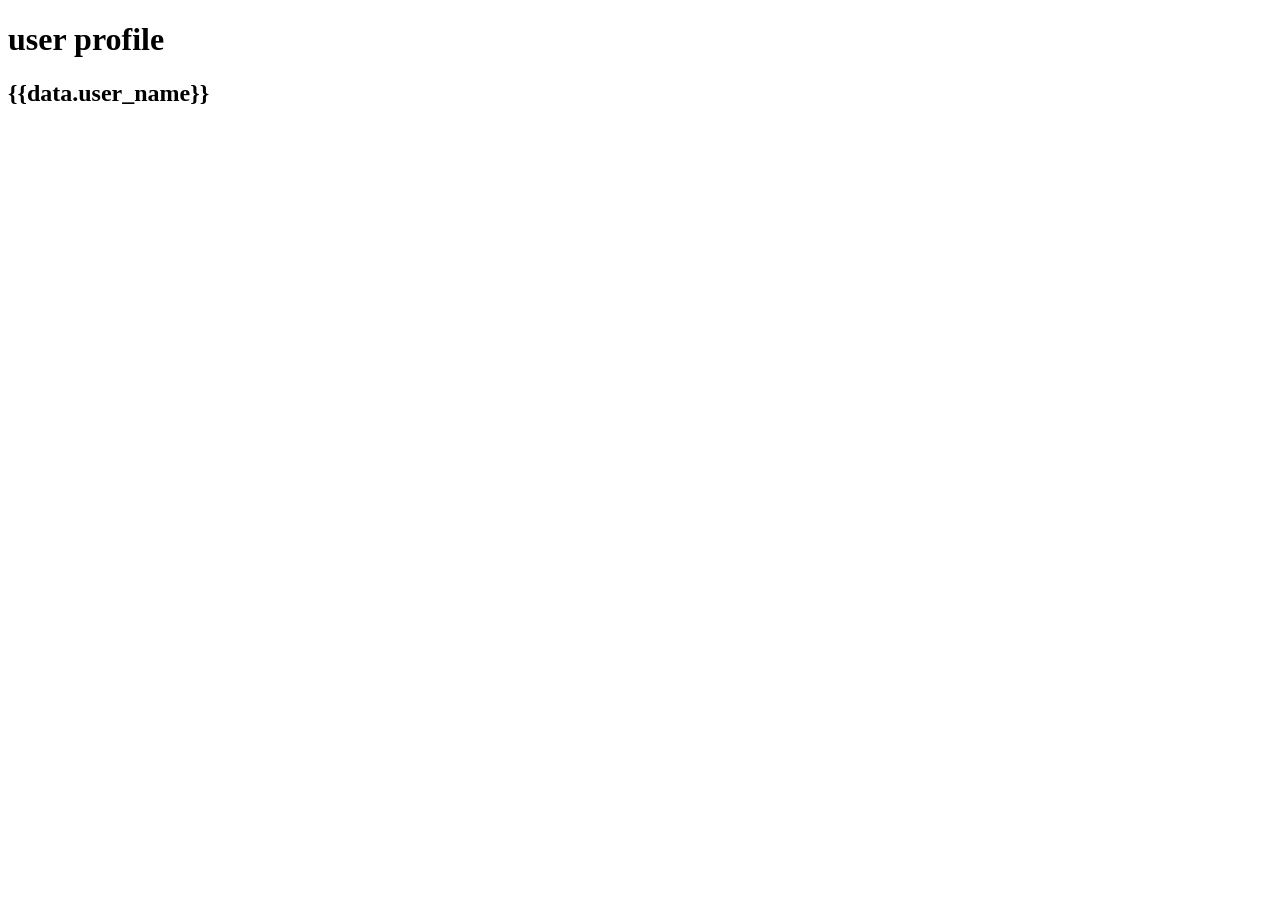
==== app/users/templates/users/profile.html @ ec11d358 "12.08.2026" ====
<!DOCTYPE html>
<html lang="en">

<head>
    <meta charset="UTF-8">
    <meta name="viewport" content="width=device-width, initial-scale=1.0">
    <title>User profile</title>
</head>

<body>
    <h1>user profile</h1>
    <h2>{{data.user_name}}</h2>
</body>

</html>
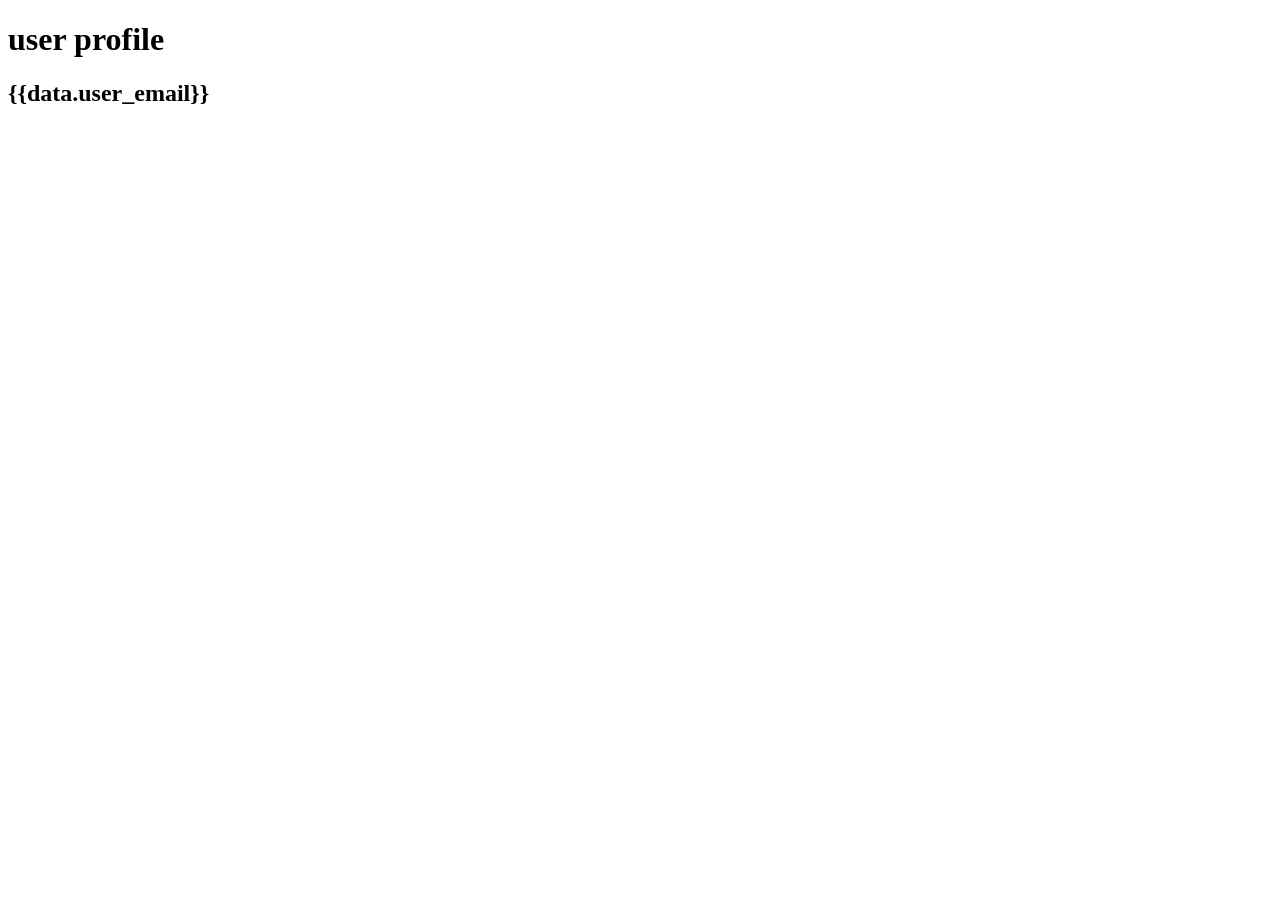
==== commit 874661d3: "add reg" ====
--- a/app/users/templates/users/profile.html
+++ b/app/users/templates/users/profile.html
@@ -9,7 +9,7 @@
 
 <body>
     <h1>user profile</h1>
-    <h2>{{data.user_name}}</h2>
+    <h2>{{data.user_email}}</h2>
 </body>
 
 </html>
